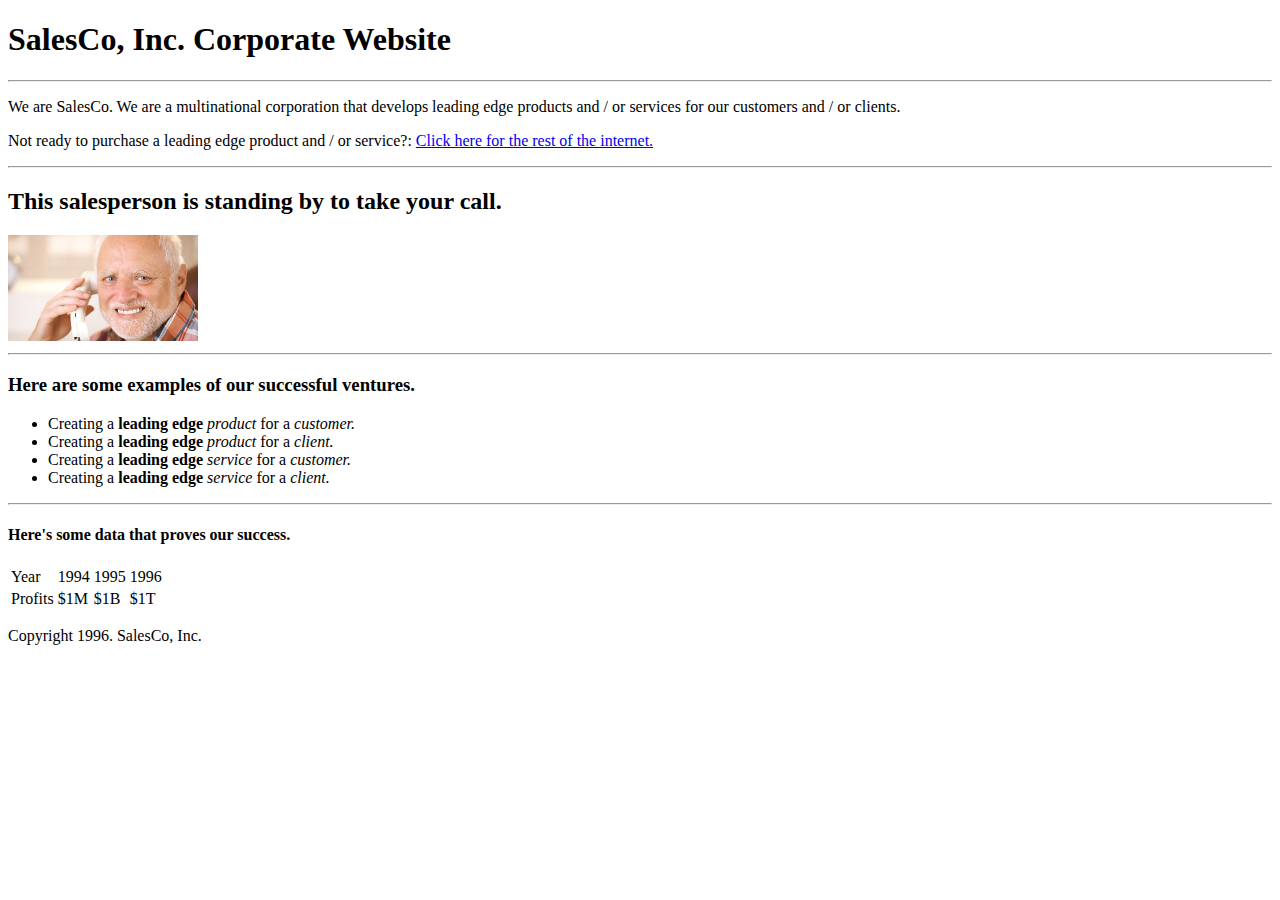
==== index.html @ 692024f4 "Initial commit" ====
<!DOCTYPE html>
<html>
<head>
    <title>SalesCo, Inc. Corporate Website</title>
</head>
<body>
    <h1>SalesCo, Inc. Corporate Website</h1>

    <hr>

    <p>
        We are SalesCo. We are a multinational corporation that develops 
        leading edge products and / or services for our customers and / or clients.
    </p>

    <p>
        Not ready to purchase a leading edge product and / or service?:
        <a href="http://www.google.com">Click here for the rest of the internet.</a>
    </p>

    <hr>

    <h2>This salesperson is standing by to take your call.</h2>

    <div>
        <img src="Salesperson.jpg" width = "15%">
    </div>

    <hr>

    <h3>Here are some examples of our successful ventures.</h3>
        <ul>
            <li>Creating a <strong>leading edge</strong> <em>product</em> for a <em>customer.</em></li>
            <li>Creating a <strong>leading edge</strong> <em>product</em> for a <em>client.</em></li>
            <li>Creating a <strong>leading edge</strong> <em>service</em> for a <em>customer.</em></li>
            <li>Creating a <strong>leading edge</strong> <em>service</em> for a <em>client.</em></li>
        </ul>

    <hr>

    <h4>Here's some data that proves our success.</h4>

    <table>
        <tr>
            <td>Year</td>
            <td>1994</td>
            <td>1995</td>
            <td>1996</td>
        </tr>
        <tr>
            <td>Profits</td>
            <td>$1M</td>
            <td>$1B</td>
            <td>$1T</td>
        </tr>    
    </table>

    <p>Copyright 1996. SalesCo, Inc.</p>
</body>
</html>
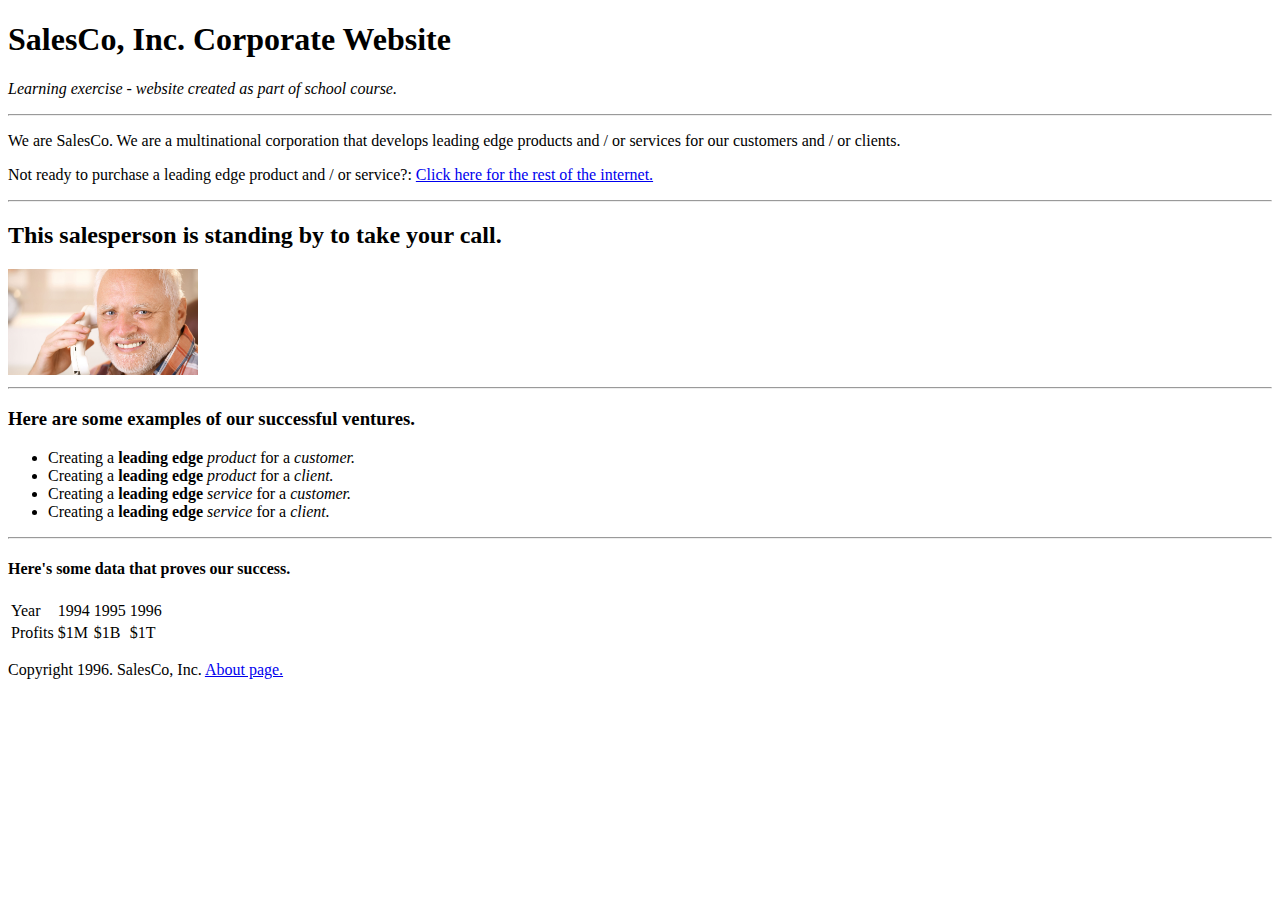
==== commit 93f96ce9: "Made our webpage a website" ====
--- a/index.html
+++ b/index.html
@@ -5,6 +5,9 @@
 </head>
 <body>
     <h1>SalesCo, Inc. Corporate Website</h1>
+    <p>
+       <em>Learning exercise - website created as part of school course.</em>
+    </p>
 
     <hr>
 
@@ -55,6 +58,9 @@
         </tr>    
     </table>
 
-    <p>Copyright 1996. SalesCo, Inc.</p>
+    <p>
+        Copyright 1996. SalesCo, Inc.
+        <a href="about.html" target="_blank">About page.</a>
+    </p>
 </body>
 </html>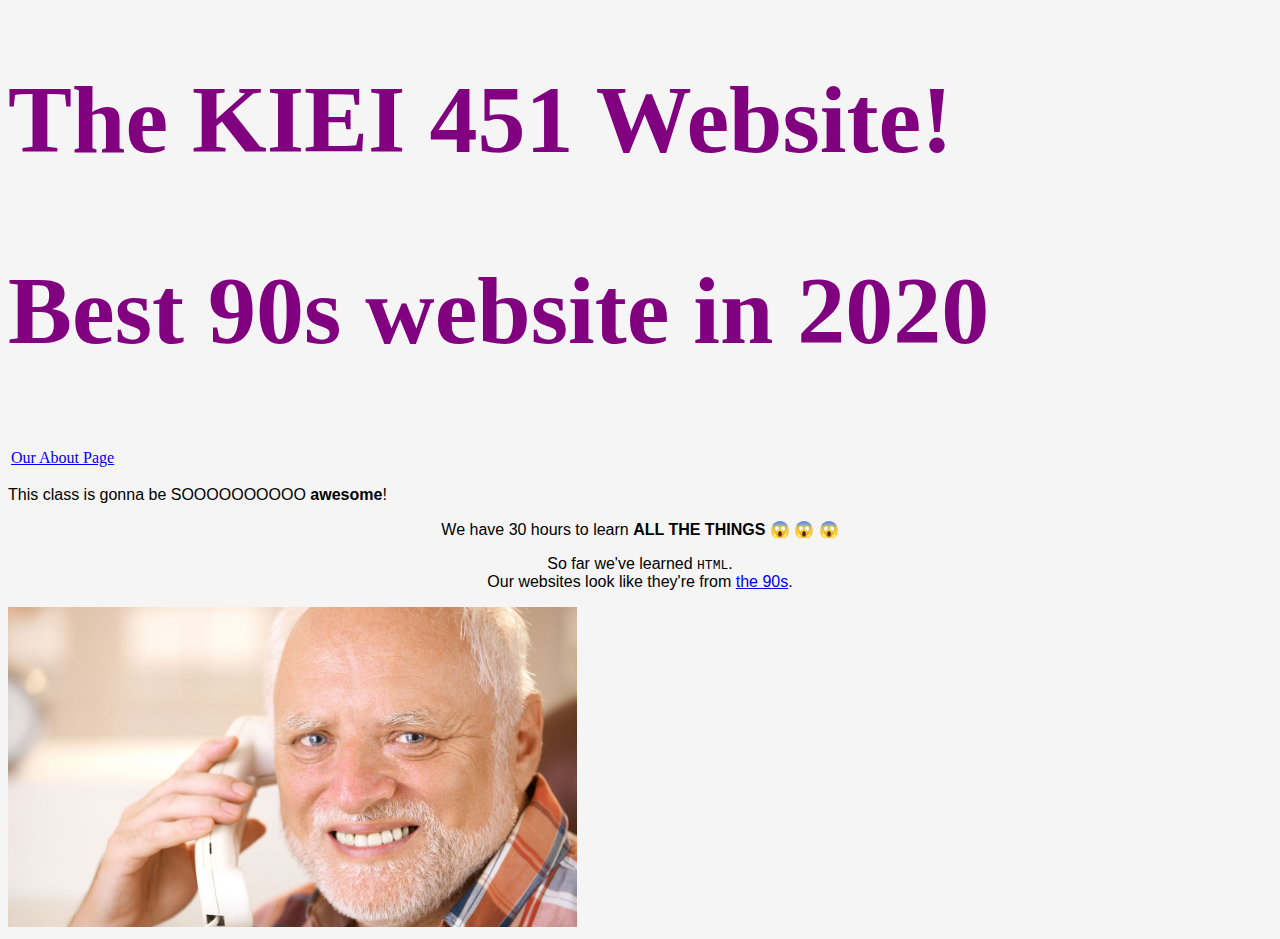
==== commit 7eeeaf44: "Renamed front page index.html" ====
--- a/index.html
+++ b/index.html
@@ -1,66 +1,42 @@
 <!DOCTYPE html>
-<html>
+<html lang="en">
+
 <head>
-    <title>SalesCo, Inc. Corporate Website</title>
+    <title>Best 90s website in 2020</title>
+    <link rel="stylesheet" href="styles.css">
 </head>
+
 <body>
-    <h1>SalesCo, Inc. Corporate Website</h1>
-    <p>
-       <em>Learning exercise - website created as part of school course.</em>
-    </p>
+    <h1>The KIEI 451 Website!</h1>
+    <h2>Best 90s website in 2020</h2>
 
-    <hr>
+    <table>
+        <tr>
+            <td>
+                <a href="about.html">Our About Page</a>
+            </td>
+        </tr>
+    </table>
 
-    <p>
-        We are SalesCo. We are a multinational corporation that develops 
-        leading edge products and / or services for our customers and / or clients.
+    <p id="first">
+        This class is gonna be <em>soooooooooo</em> <strong>awesome</strong>!
     </p>
 
     <p>
-        Not ready to purchase a leading edge product and / or service?:
-        <a href="http://www.google.com">Click here for the rest of the internet.</a>
+        We have 30 hours to learn <strong>ALL THE THINGS</strong> &#128561 &#128561 &#128561
     </p>
 
-    <hr>
-
-    <h2>This salesperson is standing by to take your call.</h2>
+    <p>
+        So far we've learned <code>HTML</code>.
+        <br>
+        Our websites look like they're from <a
+            href="https://www.bustle.com/articles/159061-10-things-we-genuinely-miss-about-90s-internet-because-nostalgia-runs-deep">the
+            90s</a>.
+    </p>
 
     <div>
-        <img src="Salesperson.jpg" width = "15%">
+        <img src="Salesperson.jpg">
     </div>
+</body>
 
-    <hr>
-
-    <h3>Here are some examples of our successful ventures.</h3>
-        <ul>
-            <li>Creating a <strong>leading edge</strong> <em>product</em> for a <em>customer.</em></li>
-            <li>Creating a <strong>leading edge</strong> <em>product</em> for a <em>client.</em></li>
-            <li>Creating a <strong>leading edge</strong> <em>service</em> for a <em>customer.</em></li>
-            <li>Creating a <strong>leading edge</strong> <em>service</em> for a <em>client.</em></li>
-        </ul>
-
-    <hr>
-
-    <h4>Here's some data that proves our success.</h4>
-
-    <table>
-        <tr>
-            <td>Year</td>
-            <td>1994</td>
-            <td>1995</td>
-            <td>1996</td>
-        </tr>
-        <tr>
-            <td>Profits</td>
-            <td>$1M</td>
-            <td>$1B</td>
-            <td>$1T</td>
-        </tr>    
-    </table>
-
-    <p>
-        Copyright 1996. SalesCo, Inc.
-        <a href="about.html" target="_blank">About page.</a>
-    </p>
-</body>
 </html>--- a/styles.css
+++ b/styles.css
@@ -0,0 +1,21 @@
+h1, h2 {
+    color: purple;
+    font-size: 96px;
+}
+p {
+    text-align: center;
+    font-family: Helvetica;
+}
+img {
+    height: 320px;
+}
+em {
+    text-transform: uppercase;
+    font-style: initial;
+}
+body {
+    background-color: whitesmoke;
+}
+#first {
+    text-align: left;
+}